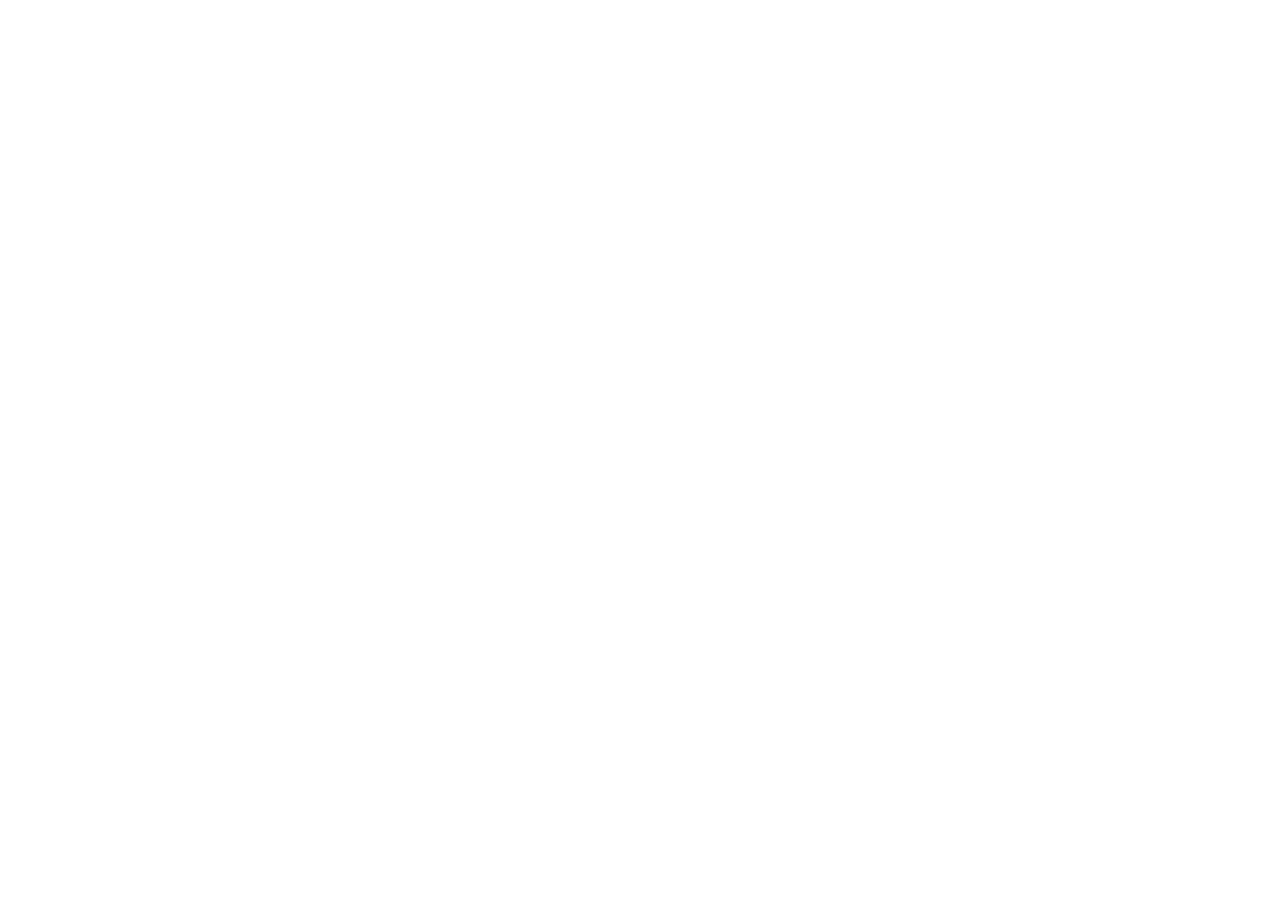
==== index.html @ 030e328e "Add link with css and js" ====
<!DOCTYPE html>
<html lang="en">
<head>
    <meta charset="UTF-8">
    <meta http-equiv="X-UA-Compatible" content="IE=edge">
    <meta name="viewport" content="width=device-width, initial-scale=1.0">
    <title>Todo List</title>
    <link rel="stylesheet" href="./styles.css">
</head>
<body>
    <script src="./myjs.js"></script>
</body>
</html>
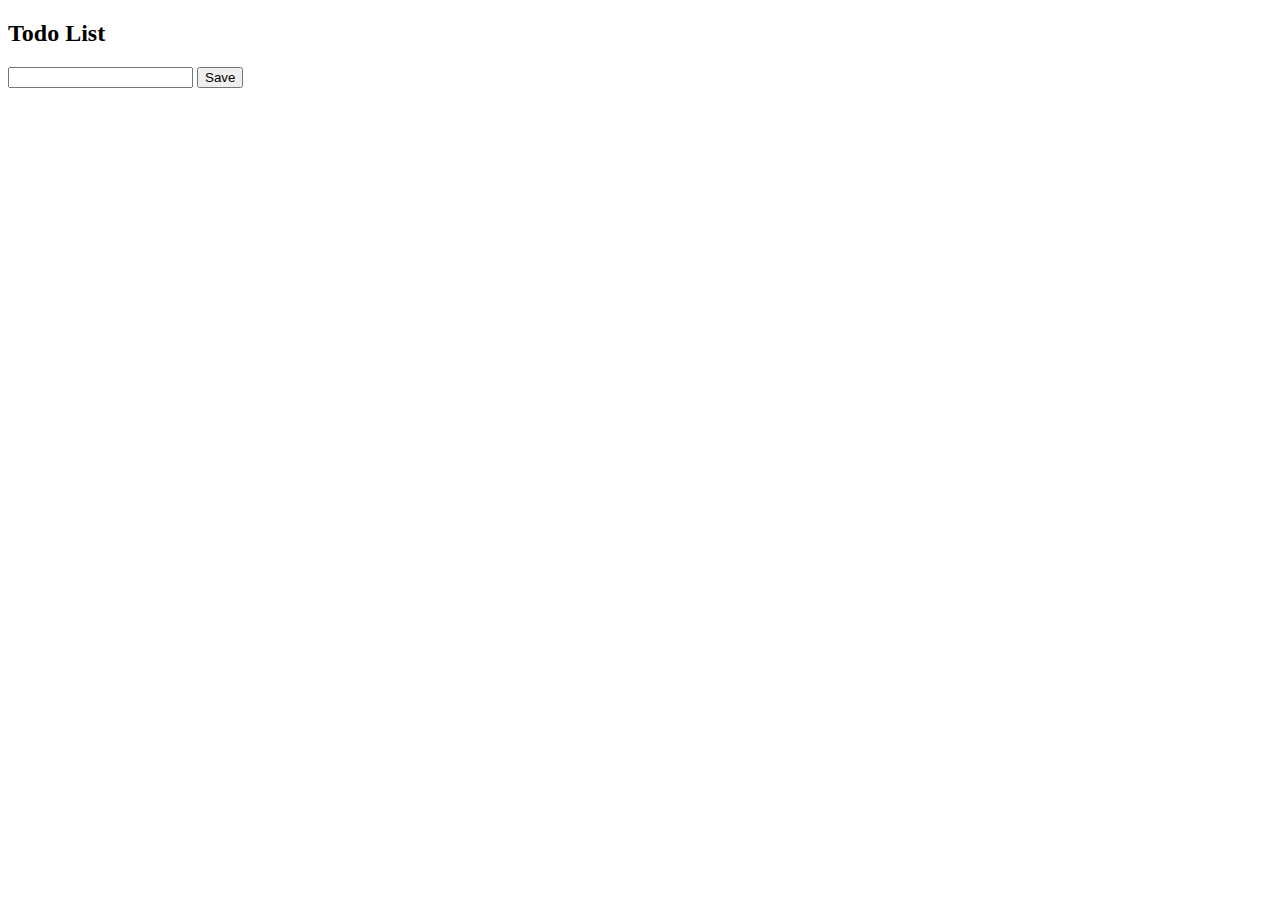
==== commit ab508798: "create input fild and submit button" ====
--- a/index.html
+++ b/index.html
@@ -8,6 +8,17 @@
     <link rel="stylesheet" href="./styles.css">
 </head>
 <body>
+    <div class="createWork">
+        <h2>Todo List</h2>
+        <input type="text" name="todo" id="todo">
+        <button>Save</button>
+    </div>
+    <div id="paddingWork">
+        <ul id="paddingWorkList"></ul>
+    </div>
+    <div id="doneWork">
+        <ul id="doneWorkList"></ul>
+    </div>
     <script src="./myjs.js"></script>
 </body>
 </html>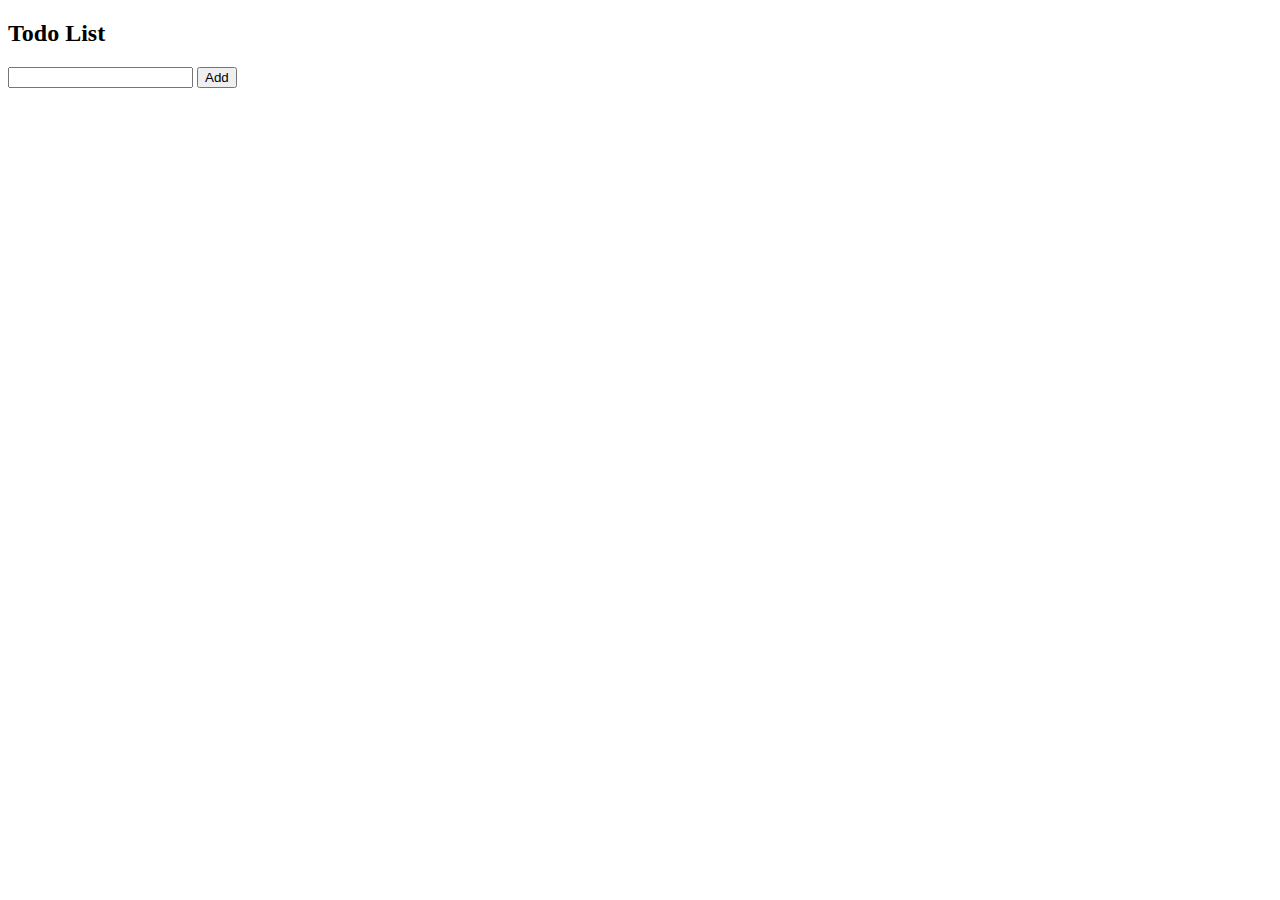
==== commit f67a2821: "Change button text" ====
--- a/index.html
+++ b/index.html
@@ -8,10 +8,12 @@
     <link rel="stylesheet" href="./styles.css">
 </head>
 <body>
+    <div class="header">
+        <h2>Todo List</h2>
+    </div>
     <div class="createWork">
-        <h2>Todo List</h2>
         <input type="text" name="todo" id="todo">
-        <button>Save</button>
+        <button>Add</button>
     </div>
     <div id="paddingWork">
         <ul id="paddingWorkList"></ul>
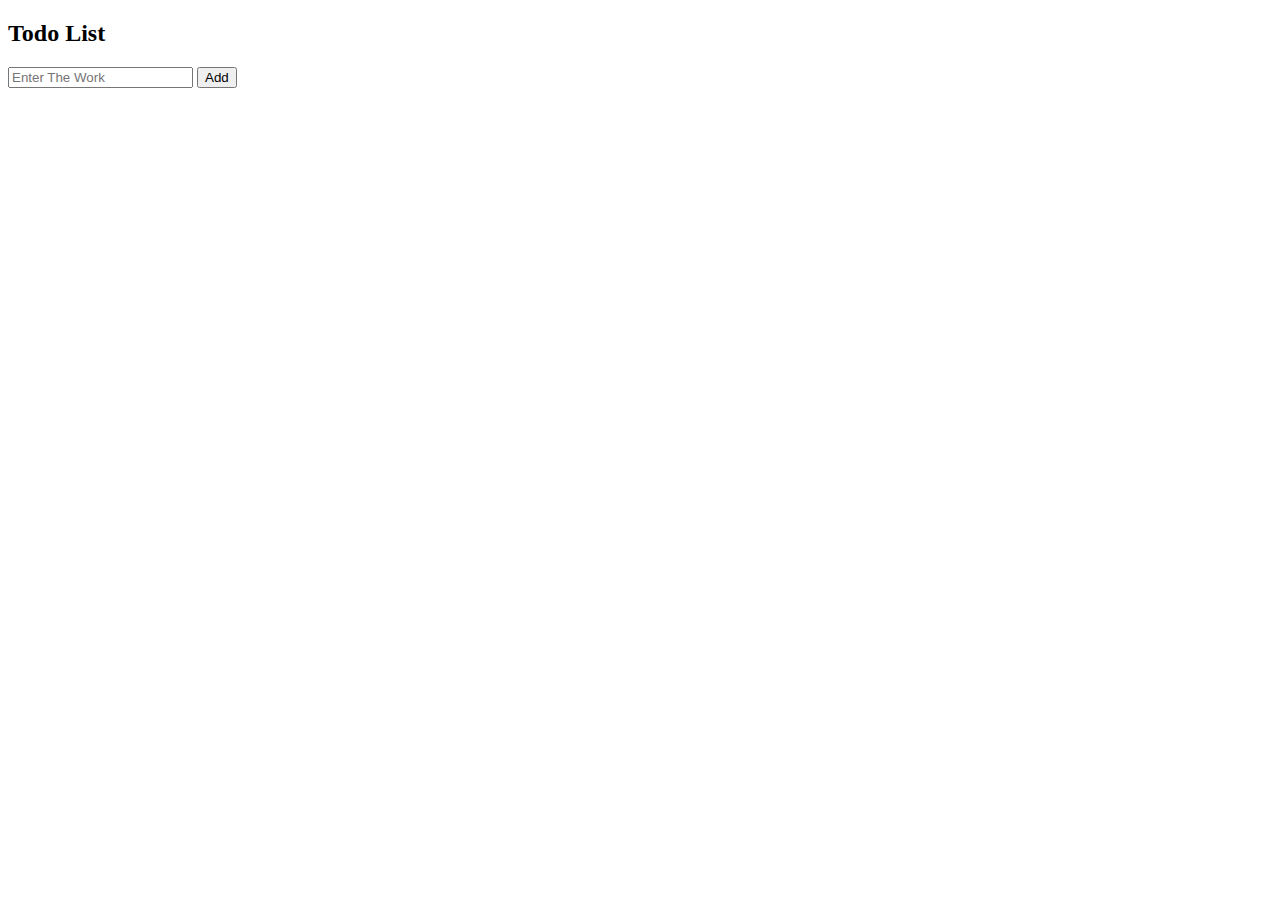
==== commit 652ec72a: "Create function and testing in console" ====
--- a/index.html
+++ b/index.html
@@ -12,8 +12,8 @@
         <h2>Todo List</h2>
     </div>
     <div class="createWork">
-        <input type="text" name="todo" id="todo">
-        <button>Add</button>
+        <input type="text" name="todo" id="todo" placeholder="Enter The Work">
+        <button onclick="addTask()">Add</button>
     </div>
     <div id="paddingWork">
         <ul id="paddingWorkList"></ul>
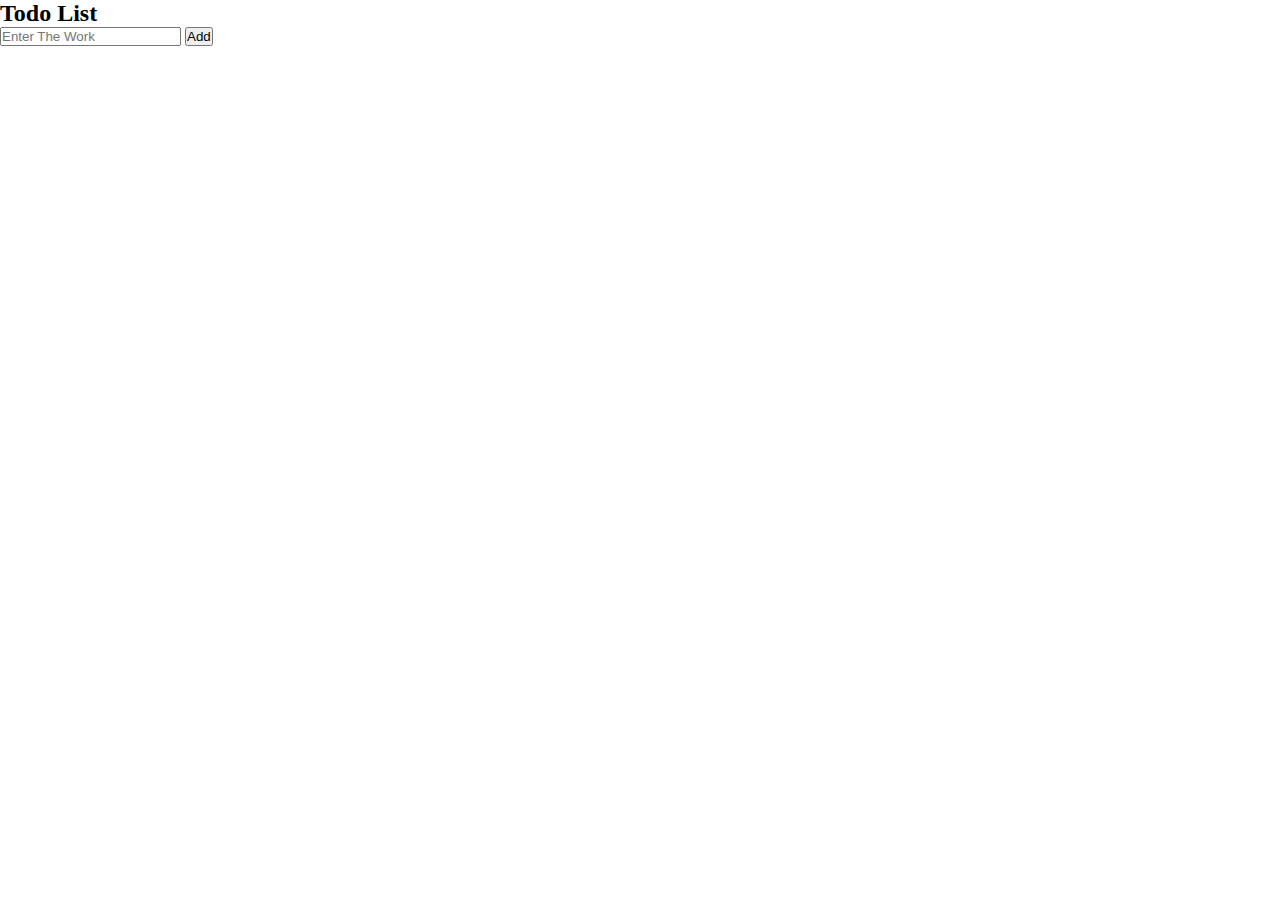
==== commit 27beed51: "put everything in main div" ====
--- a/index.html
+++ b/index.html
@@ -8,18 +8,17 @@
     <link rel="stylesheet" href="./styles.css">
 </head>
 <body>
-    <div class="header">
-        <h2>Todo List</h2>
-    </div>
-    <div class="createWork">
-        <input type="text" name="todo" id="todo" placeholder="Enter The Work">
-        <button onclick="addTask()">Add</button>
-    </div>
-    <div id="paddingWork">
-        <ul id="paddingWorkList"></ul>
-    </div>
-    <div id="doneWork">
-        <ul id="doneWorkList"></ul>
+    <div class="main">
+        <div class="header">
+            <h2>Todo List</h2>
+        </div>
+        <div class="createWork">
+            <input type="text" name="todo" id="todo" placeholder="Enter The Work">
+            <button onclick="addTask()">Add</button>
+        </div>
+        <div id="paddingWork">
+            <ul id="paddingWorkList"></ul>
+        </div>
     </div>
     <script src="./myjs.js"></script>
 </body>
--- a/styles.css
+++ b/styles.css
@@ -0,0 +1,5 @@
+*{
+    margin: 0;
+    padding: 0;
+}
+
